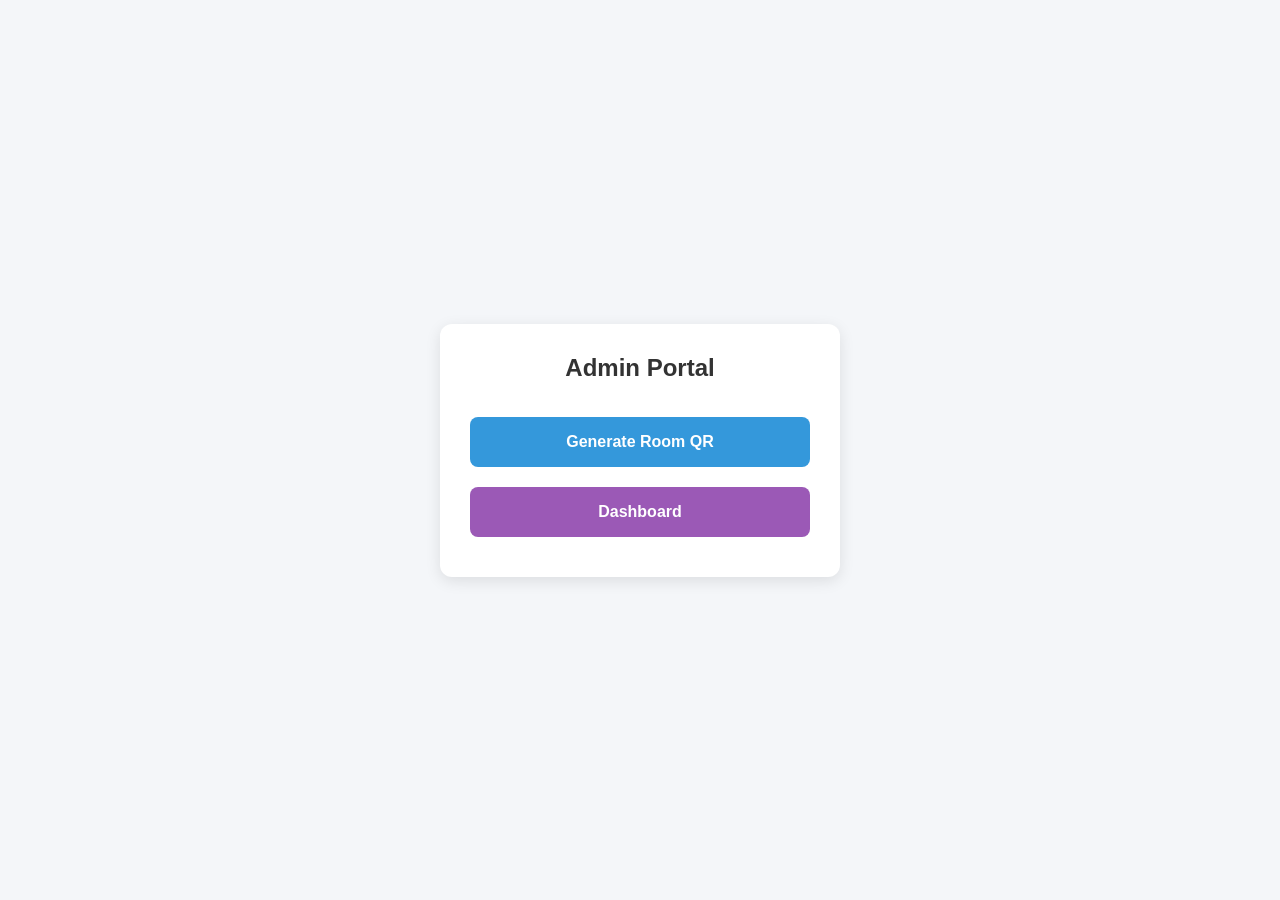
==== admin.html @ 4e136742 "Create admin.html" ====
<!DOCTYPE html>
<html lang="th">
<head>
    <meta charset="UTF-8">
    <meta name="viewport" content="width=device-width, initial-scale=1.0">
    <title>Admin Home</title>
    <link rel="stylesheet" href="style.css">
</head>
<body class="index-page">
    <div class="container">
        <h1>Admin Portal</h1>
        
        <!-- ไปหน้าสร้าง QR Code สำหรับอาจารย์/แอดมิน -->
        <a href="teacher.html"><button class="teacher">Generate Room QR</button></a>
        
        <!-- ไปหน้า Dashboard สำหรับดูข้อมูลลงเวลา -->
        <a href="dashboard.html"><button class="dashboard">Dashboard</button></a>
        
    </div>
</body>
</html>
---- style.css ----
/* Base Styles */
* {
  box-sizing: border-box;
}

body {
  font-family: 'Segoe UI', Tahoma, Geneva, Verdana, sans-serif;
  background: #f4f6f9;
  text-align: center;
  padding: 20px;
  margin: 0;
  display: flex;
  align-items: center;
  justify-content: center;
  min-height: 100vh;
}

/* Base Container */
.container {
  width: 100%;
  max-width: 400px;
  background: white;
  padding: 30px;
  border-radius: 12px;
  box-shadow: 0 4px 15px rgba(0, 0, 0, 0.1);
}

/* Typography */
h1 {
  margin-top: 0;
  color: #333;
  margin-bottom: 25px;
  font-size: 24px;
}

h2 {
  margin-top: 0;
  color: #333;
  font-size: 22px;
}

/* Global Links */
a.back {
  display: inline-block;
  margin-top: 20px;
  color: #7f8c8d;
  text-decoration: none;
  font-size: 14px;
}

a.back:hover {
  color: #34495e;
}

/* Base Buttons */
button {
  width: 100%;
  padding: 16px;
  margin: 10px 0;
  font-size: 16px;
  font-weight: bold;
  border: none;
  border-radius: 8px;
  cursor: pointer;
  transition: transform 0.2s, filter 0.2s, background 0.3s;
}

button:hover {
  filter: brightness(1.1);
  transform: translateY(-2px);
}

/* Base Form Elements */
label {
  display: block;
  text-align: left;
  font-weight: bold;
  color: #555;
  margin-bottom: 8px;
  font-size: 14px;
}

input {
  width: 100%;
  padding: 12px;
  margin: 8px 0 15px 0;
  border: 1px solid #ddd;
  border-radius: 6px;
  font-size: 16px;
}

input:focus {
  border-color: #3498db;
  outline: none;
}


/* ===========================
   Page Specific Overrides
=========================== */

/* --- Index Page (index.html) --- */
body.index-page a {
  text-decoration: none;
  display: block;
}

body.index-page button.scan {
  background: #2ecc71;
  color: white;
}

body.index-page button.teacher {
  background: #3498db;
  color: white;
}

body.index-page button.dashboard {
  background: #9b59b6;
  color: white;
}

body.index-page button.config {
  background: #e67e22;
  color: white;
}

/* --- Dashboard Page (dashboard.html) --- */
body.dashboard-page p {
  color: #555;
  margin-bottom: 30px;
}

body.dashboard-page .btn {
  display: block;
  width: 100%;
  padding: 16px;
  background: #9b59b6;
  color: white;
  text-decoration: none;
  font-weight: bold;
  border-radius: 8px;
  transition: background 0.3s;
  margin-bottom: 20px;
}

body.dashboard-page .btn:hover {
  background: #8e44ad;
}

/* --- Scan Page (scan.html) --- */
body.scan-page {
  display: block;
}

body.scan-page .container {
  max-width: 400px;
  margin: 5vh auto;
  padding: 25px;
}

body.scan-page label {
  margin-top: 15px;
}

body.scan-page button {
  padding: 14px;
  width: 100%;
  background: #2ecc71;
  color: white;
  border: none;
  font-size: 16px;
  font-weight: bold;
  border-radius: 6px;
  cursor: pointer;
  transition: background 0.3s;
  margin-top: 10px;
}

body.scan-page button:hover {
  background: #27ae60;
}

body.scan-page #reader {
  width: 100%;
  max-width: 300px;
  margin: auto;
  border-radius: 8px;
  overflow: hidden;
}

body.scan-page #formSection {
  display: none;
  text-align: left;
  margin-top: 15px;
}

body.scan-page .roomLabel {
  font-weight: bold;
  margin-top: 15px;
  font-size: 16px;
  color: #333;
  padding: 10px;
}

body.scan-page #reader img {
  max-width: 100%;
}

body.scan-page #reader button {
  width: auto;
  padding: 8px 15px;
  margin: 5px;
  font-size: 14px;
  background: #3498db;
  color: white;
  border: none;
  border-radius: 4px;
  cursor: pointer;
  transform: none;
  filter: none;
}

body.scan-page #reader button:hover {
  transform: none;
  filter: brightness(1.1);
}

/* --- Teacher Page (teacher.html) --- */
body.teacher-page input {
  margin-bottom: 20px;
}

body.teacher-page button {
  width: 100%;
  padding: 14px;
  background: #3498db;
  color: white;
  border: none;
  font-weight: bold;
  font-size: 16px;
  border-radius: 6px;
  cursor: pointer;
  transition: background 0.3s;
}

body.teacher-page button:hover {
  background: #2980b9;
}

body.teacher-page #qrcode {
  margin-top: 25px;
  display: flex;
  justify-content: center;
}

body.teacher-page #qrcode img {
  max-width: 100%;
  border-radius: 8px;
}

body.teacher-page a.back {
  margin-top: 25px;
}

/* --- Config Page (config.html) --- */
body.config-page .container {
  max-width: 450px;
  text-align: left;
}

body.config-page h2 {
  text-align: center;
}

body.config-page label {
  margin-top: 15px;
}

body.config-page input:focus {
  border-color: #e67e22;
  outline: none;
}

body.config-page button {
  width: 100%;
  padding: 14px;
  background: #e67e22;
  color: white;
  border: none;
  font-weight: bold;
  font-size: 16px;
  border-radius: 6px;
  cursor: pointer;
  transition: background 0.3s;
  margin-top: 25px;
}

body.config-page button:hover {
  background: #d35400;
}

body.config-page .back-container {
  text-align: center;
  margin-top: 20px;
}

body.config-page a.back {
  margin-top: 0;
}

/* --- Custom Modal --- */
.modal-overlay {
  display: none;
  position: fixed;
  top: 0;
  left: 0;
  width: 100%;
  height: 100%;
  background: rgba(0, 0, 0, 0.5);
  align-items: center;
  justify-content: center;
  z-index: 1000;
  backdrop-filter: blur(3px);
  animation: fadeIn 0.3s ease-out forwards;
}

.modal-content {
  background: white;
  padding: 30px;
  border-radius: 12px;
  text-align: center;
  box-shadow: 0 10px 25px rgba(0, 0, 0, 0.2);
  width: 90%;
  max-width: 320px;
  transform: scale(0.9);
  animation: scaleUp 0.3s ease-out forwards;
}

.modal-icon {
  font-size: 50px;
  color: #2ecc71;
  margin-bottom: 15px;
}

.modal-title {
  font-size: 20px;
  color: #333;
  font-weight: bold;
  margin-top: 0;
  margin-bottom: 10px;
}

.modal-text {
  color: #555;
  margin-bottom: 25px;
}

.modal-btn {
  background: #3498db;
  color: white;
  padding: 12px 25px;
  border: none;
  border-radius: 6px;
  font-weight: bold;
  font-size: 16px;
  cursor: pointer;
  transition: background 0.2s;
}

.modal-btn:hover {
  background: #2980b9;
}

@keyframes fadeIn {
  from { opacity: 0; }
  to { opacity: 1; }
}

@keyframes scaleUp {
  from { transform: scale(0.9); }
  to { transform: scale(1); }
}
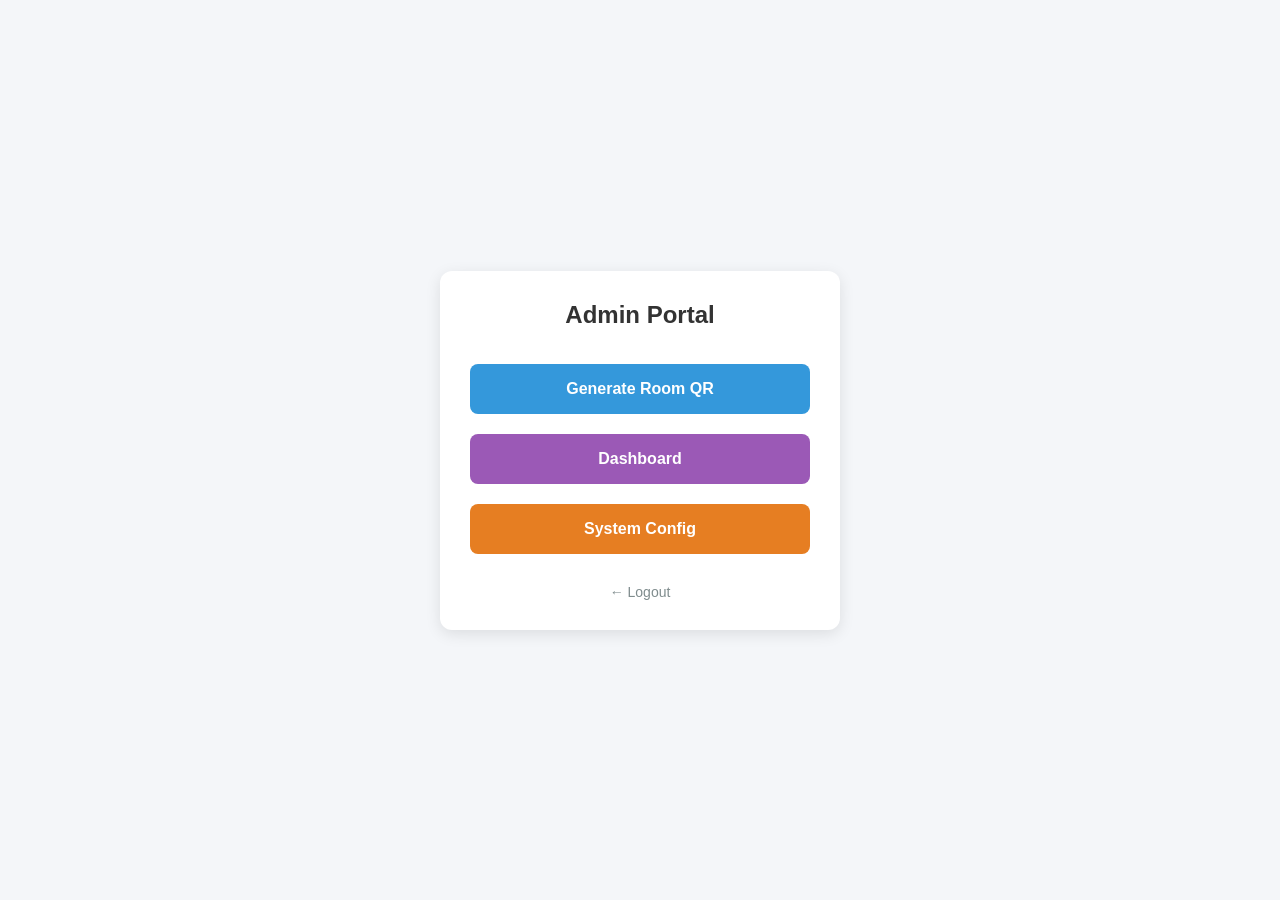
==== commit 82aaacb7: "V 0.90" ====
--- a/admin.html
+++ b/admin.html
@@ -15,7 +15,11 @@
         
         <!-- ไปหน้า Dashboard สำหรับดูข้อมูลลงเวลา -->
         <a href="dashboard.html"><button class="dashboard">Dashboard</button></a>
-        
+
+        <!-- ไปหน้า Config สำหรับตั้งค่าระบบ -->
+        <a href="config.html"><button class="config">System Config</button></a>
+
+        <a href="login.html" class="back">&larr; Logout</a>
     </div>
 </body>
 </html>
--- a/style.css
+++ b/style.css
@@ -380,4 +380,183 @@
 @keyframes scaleUp {
   from { transform: scale(0.9); }
   to { transform: scale(1); }
+}
+
+/* --- Login Page (login.html) --- */
+body.login-page {
+  background: #0f172a;
+  padding: 0;
+}
+
+body.login-page .wrapper {
+  width: 350px;
+}
+
+body.login-page .tabs {
+  display: flex;
+  width: 100%;
+}
+
+body.login-page .tab {
+  flex: 1;
+  text-align: center;
+  padding: 10px;
+  border-radius: 12px 12px 0 0;
+  background: #cbd5c0;
+  cursor: pointer;
+  font-weight: bold;
+}
+
+body.login-page .active-user {
+  background: #dcefd8;
+}
+
+body.login-page .active-admin {
+  background: #a7d7a0;
+}
+
+body.login-page .card {
+  background: #f4f6f3;
+  padding: 20px;
+  border-radius: 0 0 15px 15px;
+  box-shadow: 0 4px 10px rgba(0, 0, 0, 0.2);
+}
+
+body.login-page .title {
+  text-align: center;
+  font-size: 22px;
+  font-weight: bold;
+  color: #1b5e20;
+  margin-bottom: 15px;
+}
+
+body.login-page .form-box {
+  padding: 15px;
+  border-radius: 10px;
+}
+
+body.login-page .user-bg {
+  background: #e8f5e9;
+}
+
+body.login-page .admin-bg {
+  background: #c8e6c9;
+}
+
+body.login-page input {
+  width: 90%;
+  padding: 10px;
+  margin: 8px 0;
+  border-radius: 6px;
+  border: 1px solid #aaa;
+}
+
+body.login-page .btn {
+  margin-top: 15px;
+  padding: 10px 20px;
+  border-radius: 10px;
+  border: none;
+  background: #2e7d32;
+  color: white;
+  cursor: pointer;
+  width: auto;
+}
+
+body.login-page .btn:hover {
+  background: #1b5e20;
+}
+
+body.login-page .hidden {
+  display: none;
+}
+
+/* SweetAlert2 Customization */
+.swal2-popup {
+  background: linear-gradient(135deg, #f4f6f3 0%, #e8f5e9 100%);
+  border: 2px solid #2e7d32;
+  border-radius: 20px !important;
+  box-shadow: 0 10px 40px rgba(0, 0, 0, 0.3);
+  animation: popupBounce 0.6s cubic-bezier(0.68, -0.55, 0.265, 1.55);
+  min-width: 50px !important;
+  max-width: 500px !important;
+  width: 70% !important;
+  padding: 30px !important;
+}
+
+.swal2-title {
+  color: #1b5e20 !important;
+  font-size: 24px !important;
+  font-weight: bold !important;
+  margin-bottom: 15px !important;
+}
+
+.swal2-html-container {
+  color: #2e7d32 !important;
+  font-size: 16px !important;
+}
+
+.swal2-confirm {
+  background-color: #2e7d32 !important;
+  border-radius: 10px !important;
+  padding: 10px 30px !important;
+  font-weight: bold !important;
+  transition: all 0.3s ease !important;
+  display: inline-block !important;
+}
+
+.swal2-actions {
+  display: flex !important;
+  justify-content: center !important;
+  gap: 10px !important;
+  padding: 15px 0 !important;
+}
+
+.swal2-confirm:hover {
+  background-color: #1b5e20 !important;
+  transform: translateY(-2px) !important;
+  box-shadow: 0 5px 15px rgba(46, 125, 50, 0.4) !important;
+}
+
+.swal2-icon {
+  border-color: #2e7d32 !important;
+}
+
+.swal2-icon.swal2-error {
+  border-color: #c62828 !important;
+  color: #c62828 !important;
+}
+
+.swal2-icon.swal2-error .swal2-x-mark {
+  color: #c62828 !important;
+}
+
+.swal2-icon.swal2-success .swal2-success-ring {
+  border-color: #2e7d32 !important;
+}
+
+.swal2-icon.swal2-success [class^='swal2-success-line'] {
+  background-color: #2e7d32 !important;
+}
+
+.swal2-icon.swal2-warning {
+  border-color: #f57f17 !important;
+  color: #f57f17 !important;
+}
+
+@keyframes popupBounce {
+  0% {
+    opacity: 0;
+    transform: scale(0.3) translateY(-50px);
+  }
+  50% {
+    opacity: 1;
+    transform: scale(1.05);
+  }
+  70% {
+    transform: scale(0.95);
+  }
+  100% {
+    opacity: 1;
+    transform: scale(1) translateY(0);
+  }
 }
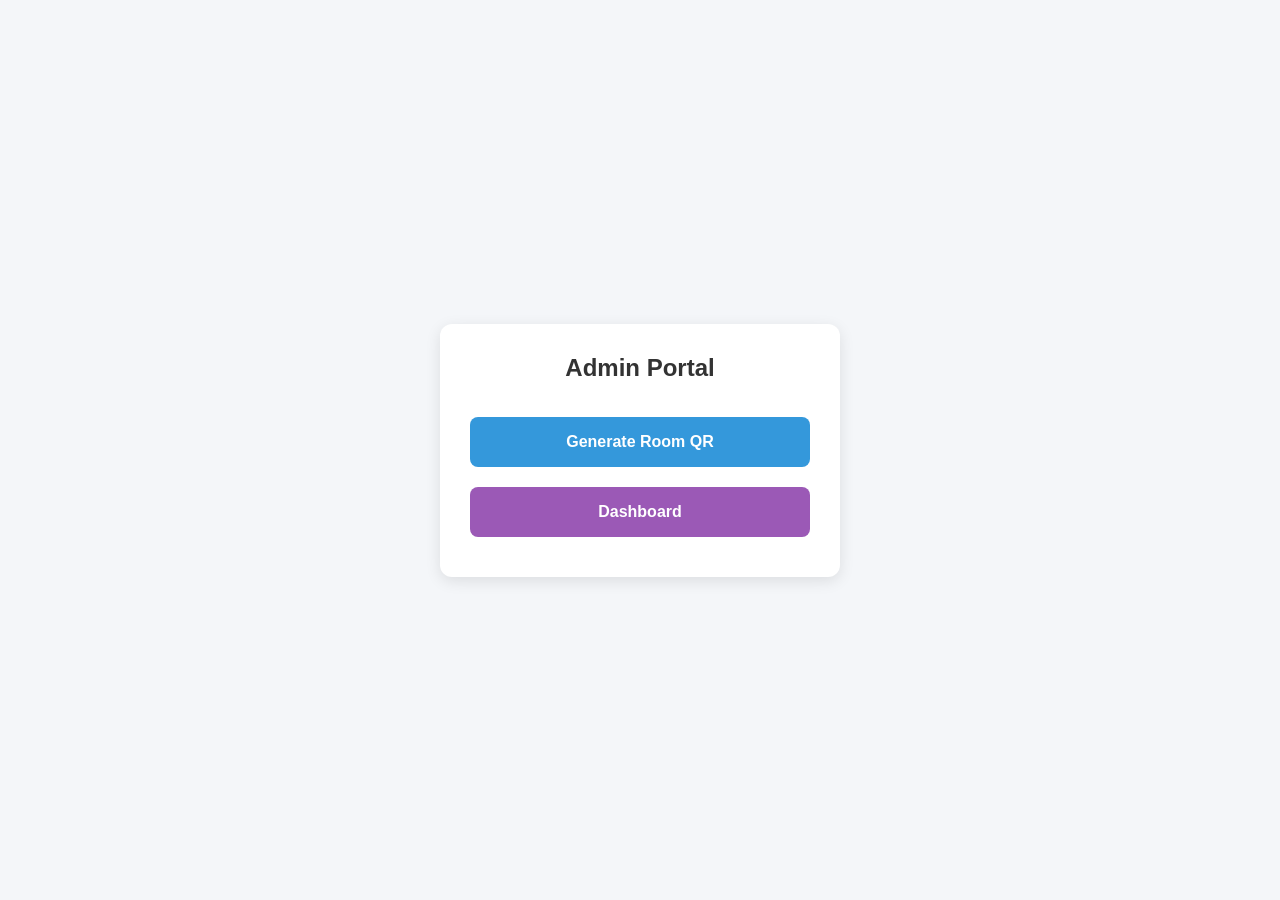
==== commit 0a96c386: "Merge branch 'feature/Location-Security' into masterV3" ====
--- a/admin.html
+++ b/admin.html
@@ -15,11 +15,7 @@
         
         <!-- ไปหน้า Dashboard สำหรับดูข้อมูลลงเวลา -->
         <a href="dashboard.html"><button class="dashboard">Dashboard</button></a>
-
-        <!-- ไปหน้า Config สำหรับตั้งค่าระบบ -->
-        <a href="config.html"><button class="config">System Config</button></a>
-
-        <a href="login.html" class="back">&larr; Logout</a>
+        
     </div>
 </body>
 </html>
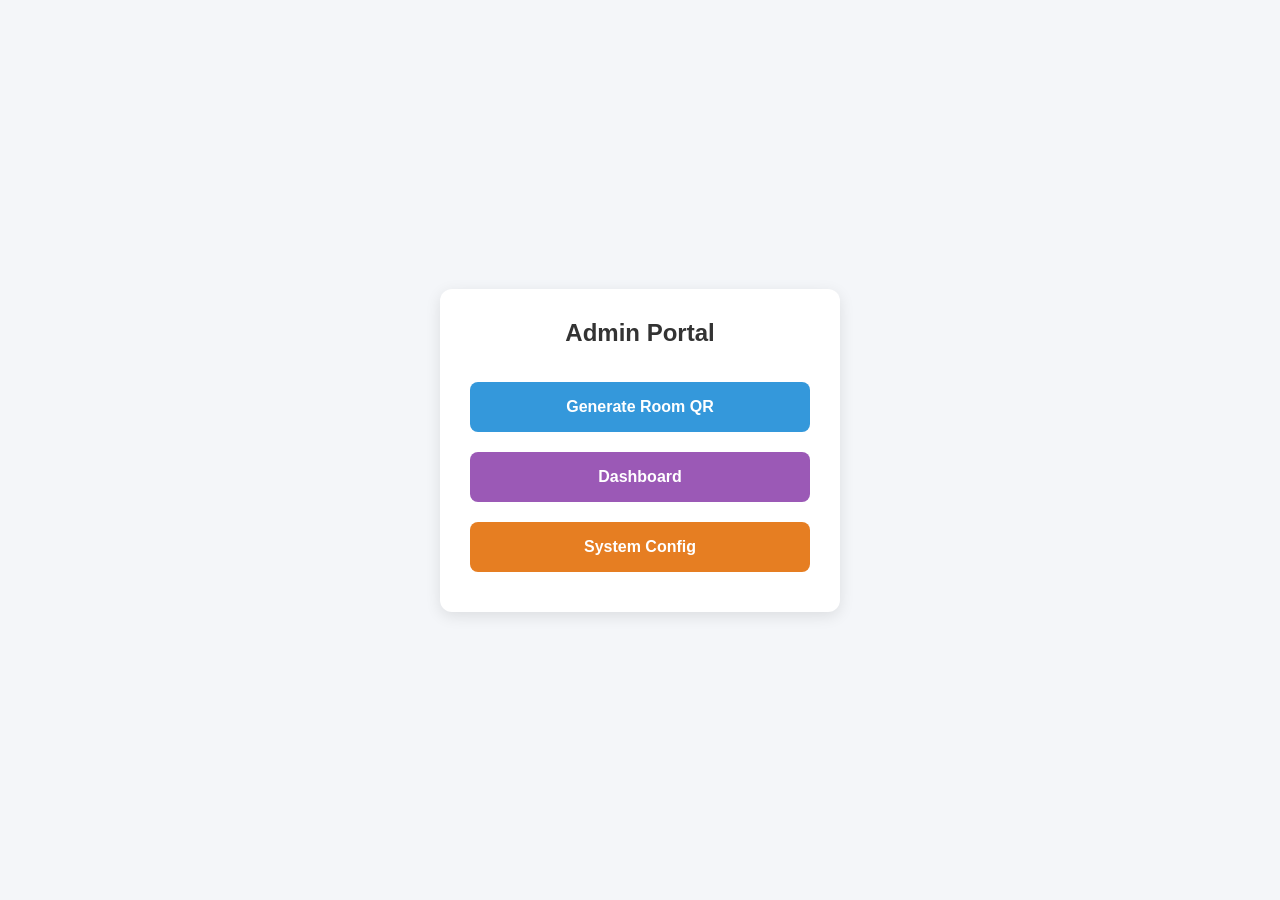
==== commit 2ab33087: "Fixed the issue Merged all branch into one and fix some issue" ====
--- a/admin.html
+++ b/admin.html
@@ -15,6 +15,8 @@
         
         <!-- ไปหน้า Dashboard สำหรับดูข้อมูลลงเวลา -->
         <a href="dashboard.html"><button class="dashboard">Dashboard</button></a>
+
+        <a href="config.html"><button class="config">System Config</button></a>
         
     </div>
 </body>
